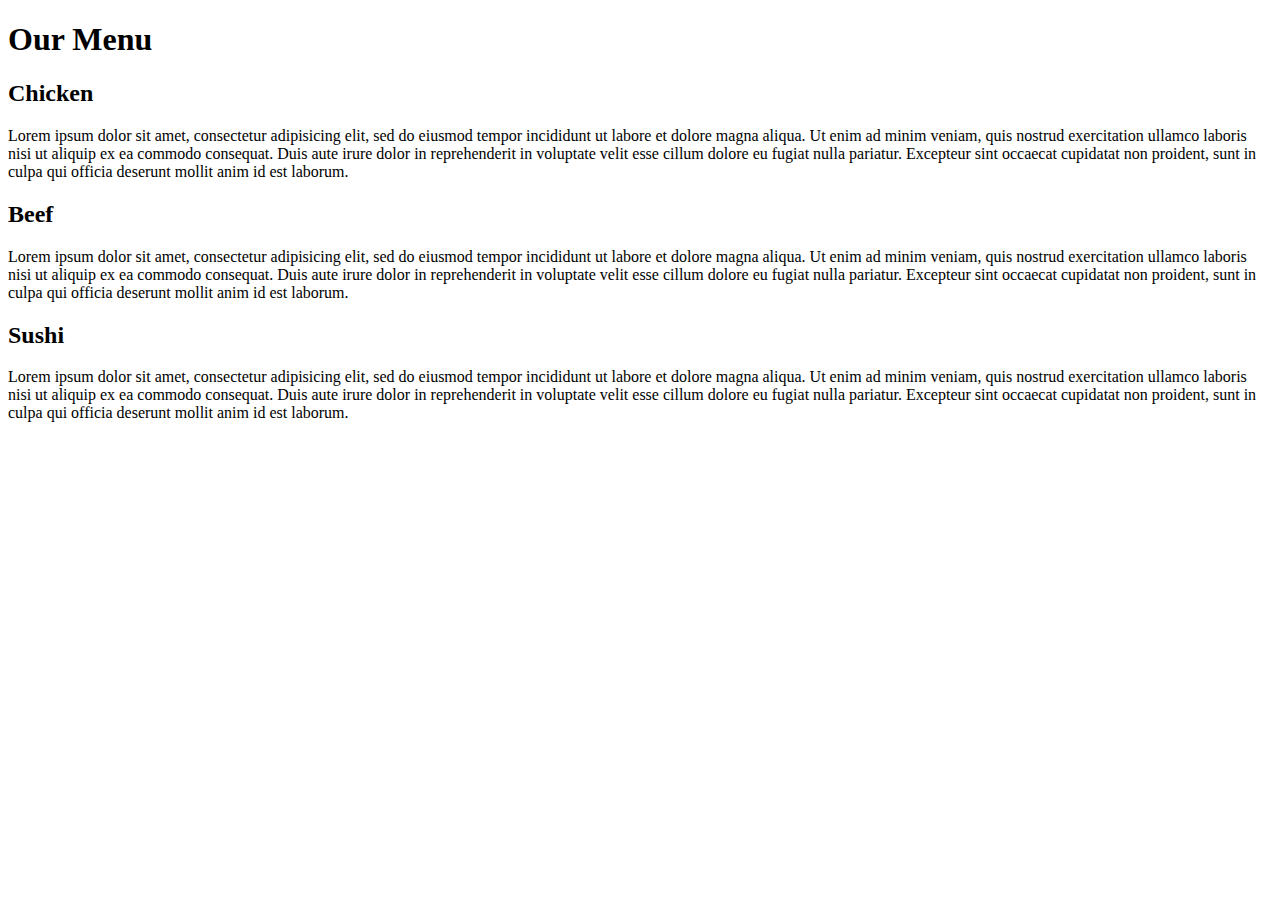
==== index.html @ 268fe6ee "Add files via upload" ====
<!DOCTYPE html>

<!DOCTYPE html>
<html>
<head>
	<meta charset="utf-8">
	<meta name="viewport" content="width=device-width, initial-scale=1">
	<link rel="stylesheet" type="text/css" href="CSS/main.css">
	<title>Assignment Solution for module 2</title>
</head>
<body>
	<h1>Our Menu</h1>
	<div class="row">
		
		<div id="box1">
			<section id="chicken"><h2>Chicken</h2></section>
				<p>Lorem ipsum dolor sit amet, consectetur adipisicing elit, sed do eiusmod
			tempor incididunt ut labore et dolore magna aliqua. Ut enim ad minim veniam,
			quis nostrud exercitation ullamco laboris nisi ut aliquip ex ea commodo
			consequat. Duis aute irure dolor in reprehenderit in voluptate velit esse
			cillum dolore eu fugiat nulla pariatur. Excepteur sint occaecat cupidatat non
			proident, sunt in culpa qui officia deserunt mollit anim id est laborum.</p>
		</div>

		<div id="box2">
			<section id="beef"><h2>Beef</h2></section>
				<p>Lorem ipsum dolor sit amet, consectetur adipisicing elit, sed do eiusmod
			tempor incididunt ut labore et dolore magna aliqua. Ut enim ad minim veniam,
			quis nostrud exercitation ullamco laboris nisi ut aliquip ex ea commodo
			consequat. Duis aute irure dolor in reprehenderit in voluptate velit esse
			cillum dolore eu fugiat nulla pariatur. Excepteur sint occaecat cupidatat non
			proident, sunt in culpa qui officia deserunt mollit anim id est laborum.</p>
		</div>

		<div id="box3">
			<section id="sushi"><h2>Sushi</h2></section>
				<p>Lorem ipsum dolor sit amet, consectetur adipisicing elit, sed do eiusmod
			tempor incididunt ut labore et dolore magna aliqua. Ut enim ad minim veniam,
			quis nostrud exercitation ullamco laboris nisi ut aliquip ex ea commodo
			consequat. Duis aute irure dolor in reprehenderit in voluptate velit esse
			cillum dolore eu fugiat nulla pariatur. Excepteur sint occaecat cupidatat non
			proident, sunt in culpa qui officia deserunt mollit anim id est laborum.</p>
		</div>
</body>
</html>
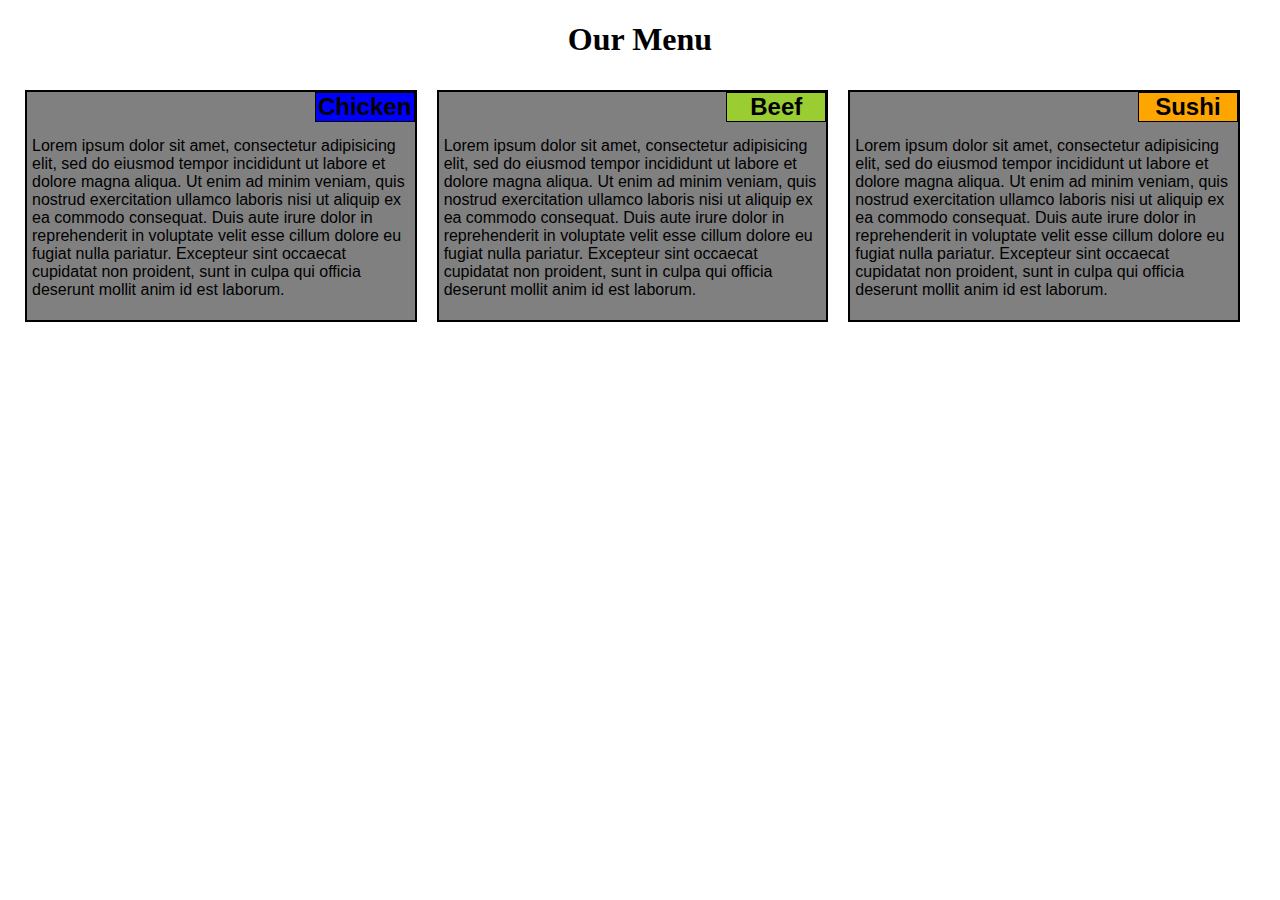
==== commit cd3de221: "Update index.html" ====
--- a/index.html
+++ b/index.html
@@ -5,7 +5,7 @@
 <head>
 	<meta charset="utf-8">
 	<meta name="viewport" content="width=device-width, initial-scale=1">
-	<link rel="stylesheet" type="text/css" href="CSS/main.css">
+	<link rel="stylesheet" type="text/css" href="main.css">
 	<title>Assignment Solution for module 2</title>
 </head>
 <body>
@@ -42,4 +42,4 @@
 			proident, sunt in culpa qui officia deserunt mollit anim id est laborum.</p>
 		</div>
 </body>
-</html>+</html>
--- a/main.css
+++ b/main.css
@@ -0,0 +1,171 @@
+
+h1 {
+	text-align: center;
+}
+body {
+	margin: 15px;
+}
+
+.row {
+	width: 100%;
+}
+
+* {
+	box-sizing: border-box;
+}
+
+#box1, #box2, #box3 {
+	width: 31.33%;
+	background: gray;
+	font-family: sans-serif;
+	border: 2px solid black;
+	float: left;
+	margin: 10px;
+	position: relative;
+}
+
+h2 {
+	background-color: red;
+	text-align: center;
+	border: 1px solid black;
+	width: 100px;
+	margin: 0;	
+	position: absolute;
+	right: 0;
+	top: 0;
+}
+p {
+  margin-top: 40px;
+  padding: 5px;
+}
+
+#chicken > h2 {
+	background: blue;
+}
+#beef > h2 {
+	background: yellowgreen;
+}
+
+#sushi > h2 {
+	background: orange;
+}
+
+@media (min-width:992px) and (max-width: 1200px) {
+	#box1, #box2, #box3 {
+	width: 31.33%;
+	background: gray;
+	font-family: sans-serif;
+	border: 2px solid black;
+	float: left;
+	margin: 6px;
+	position: relative;
+}
+
+h2 {
+	background-color: red;
+	text-align: center;
+	border: 1px solid black;
+	width: 100px;
+	margin: 0;	
+	position: absolute;
+	right: 0;
+	top: 0;
+}
+p {
+  margin-top: 40px;
+  padding: 5px;
+}
+#chicken > h2 {
+	background: blue;
+}
+#beef > h2 {
+	background: yellowgreen;
+}
+
+#sushi > h2 {
+	background: orange;
+}
+}
+
+@media (min-width:768px) and (max-width: 991px) {
+	#box1, #box2, #box3 {
+	width: 48%;
+	background: gray;
+	font-family: sans-serif;
+	border: 2px solid black;
+	float: left;
+	margin: 5px;
+	position: relative;
+}
+#box3 {
+	width: 98%;
+	background: gray;
+	font-family: sans-serif;
+	border: 2px solid black;
+	float: left;
+	margin: 1px;
+	position: relative;
+}
+
+h2 {
+	background-color: red;
+	text-align: center;
+	border: 1px solid black;
+	width: 100px;
+	margin: 0;	
+	position: absolute;
+	right: 0;
+	top: 0;
+}
+p {
+  margin-top: 40px;
+  padding: 5px;
+}
+#chicken > h2 {
+	background: blue;
+}
+#beef > h2 {
+	background: yellowgreen;
+}
+
+#sushi > h2 {
+	background: orange;
+}
+}
+
+@media (max-width:767px) {
+	#box1, #box2, #box3 {
+	width: 98%;
+	background: gray;
+	font-family: sans-serif;
+	border: 2px solid black;
+	float: left;
+	margin: 10px;
+	position: relative;
+}
+
+h2 {
+	background-color: red;
+	text-align: center;
+	border: 1px solid black;
+	width: 100px;
+	margin: 0;	
+	position: absolute;
+	right: 0;
+	top: 0;
+}
+p {
+  margin-top: 40px;
+  padding: 5px;
+}
+#chicken > h2 {
+	background: blue;
+}
+#beef > h2 {
+	background: yellowgreen;
+}
+
+#sushi > h2 {
+	background: orange;
+}
+}